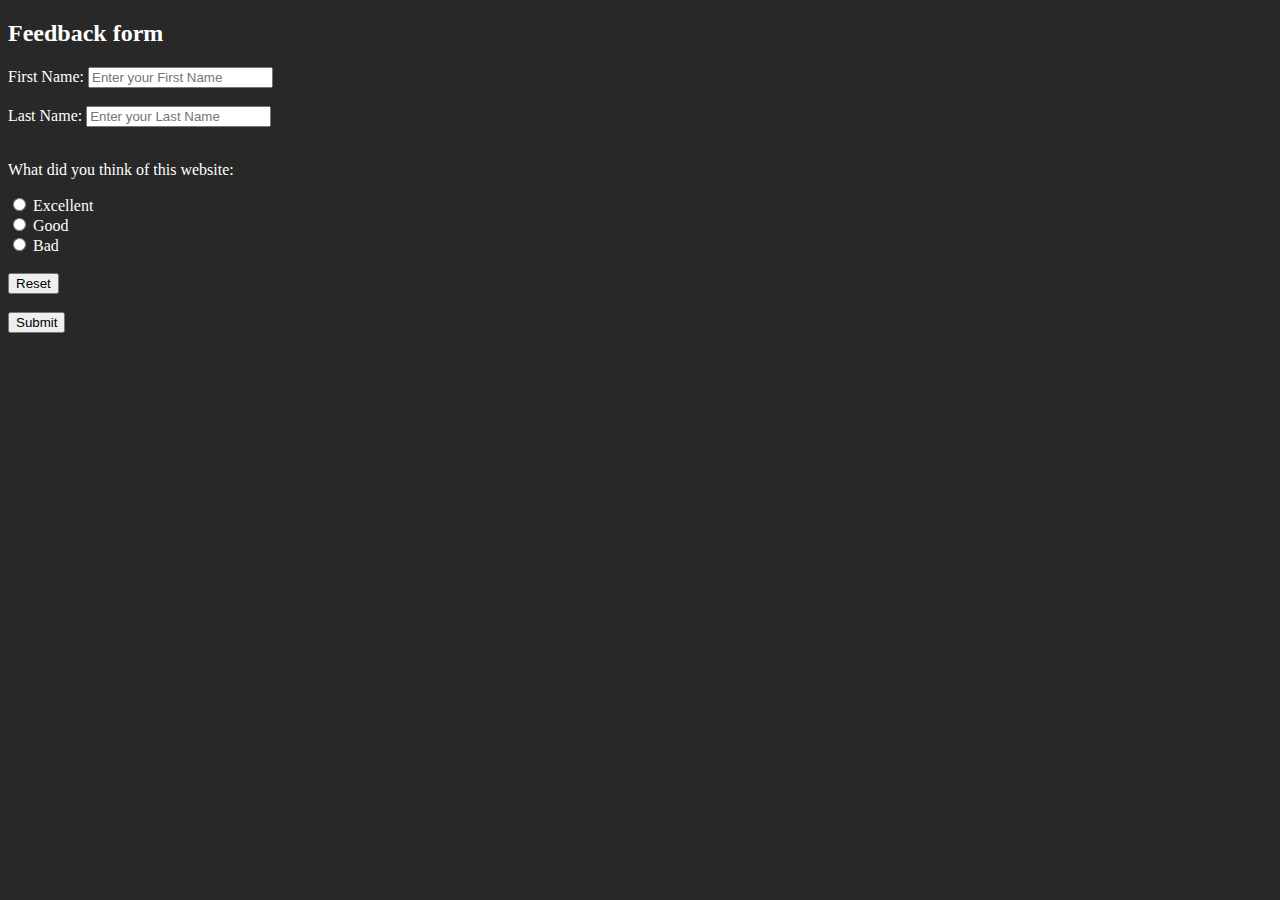
==== contact.html @ 99af75eb "Feedback form added" ====
<!DOCTYPE html>
<html lang="en">
<head>
    <meta charset="UTF-8">
    <meta name="viewport" content="width=device-width, initial-scale=1.0">
    <title>Sankar Raja</title>
    <link rel="stylesheet" href="./mystyle.css">
</head>
<body>
    <h2>Feedback form</h2>
    <form action="./submitted.html">
        <label for="fname">First Name: </label>
        <input type="text" id="fname" name="fname" placeholder="Enter your First Name"><br><br>
        <label for="lname">Last Name: </label>
        <input type="text" id="lname" name="lname" placeholder="Enter your Last Name"><br><br>
        <!--Review-->
        <p>What did you think of this website: </p>
        <input type="radio" id="excellent" name="review" value="excellent">
        <label for="excellent">Excellent</label><br>
        <input type="radio" id="good" name="review" value="good">
        <label for="good">Good</label><br>
        <input type="radio" id="bad" name="review" value="bad">
        <label for="bad">Bad</label><br><br>
        

        <input type="reset" value="Reset"><br><br> 
        <input type="submit" value="Submit">
    </form>
</body>
</html>
---- mystyle.css ----
h1 {
    color: rgb(88, 255, 88);
    text-align: left;
    text-shadow: 2,2,3;
}
table{
    width: 80%;
    margin-left: 10%;
    border: double;
}
thead, td ,th, tr{
    border:double;
}
body{
    color: white;
    background-color: rgb(40, 40, 40);
}
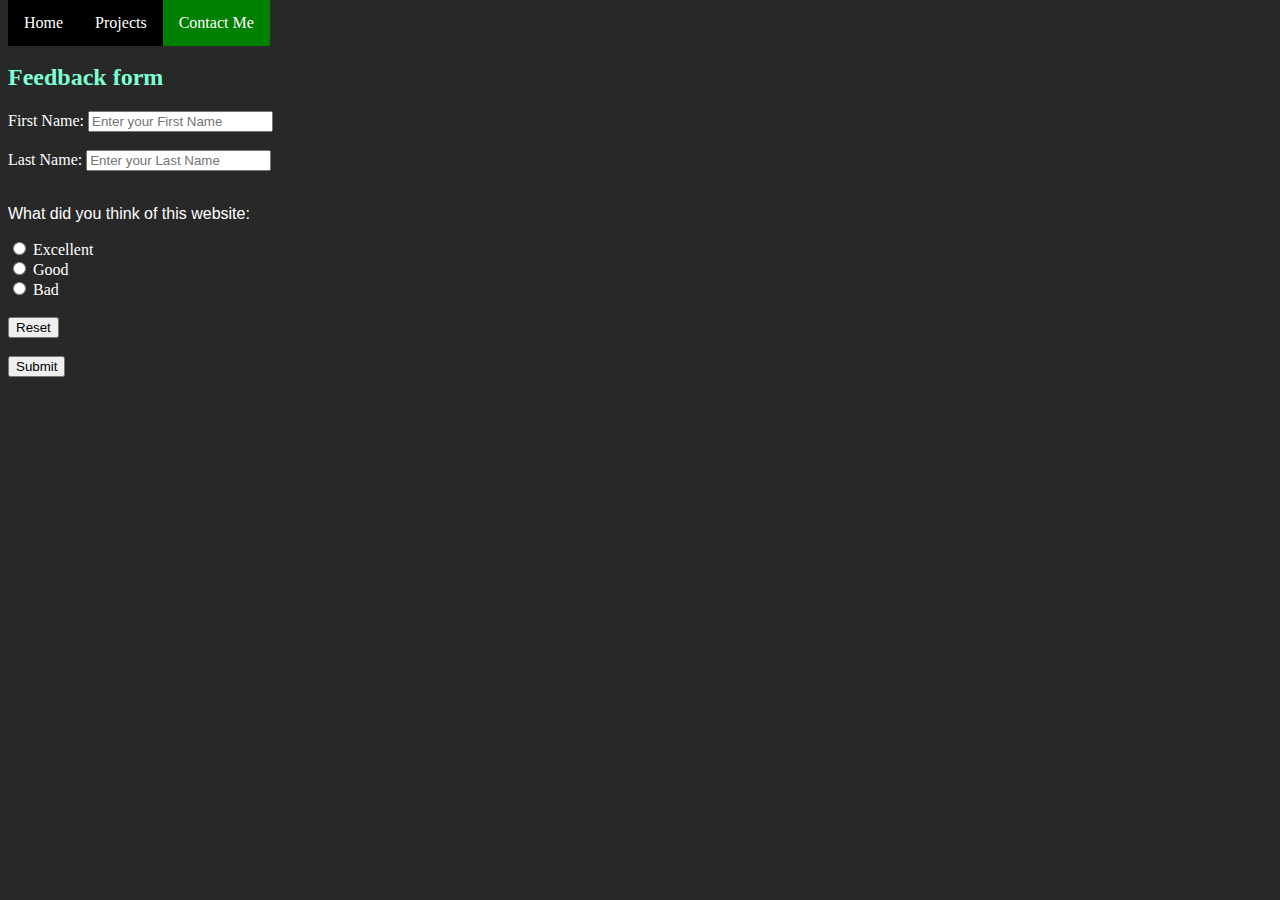
==== commit d289edc6: "Navigation bar added" ====
--- a/contact.html
+++ b/contact.html
@@ -7,6 +7,12 @@
     <link rel="stylesheet" href="./mystyle.css">
 </head>
 <body>
+    <ul class="navig">
+        <li class="nav"><a href="./index.html">Home</a></li>
+        <li class="nav"><a href="./projects.html">Projects</a></li>
+        <li class="nav"><a class="active" href="./contact.html">Contact Me</a></li>
+    </ul><br><br>
+
     <h2>Feedback form</h2>
     <form action="./submitted.html">
         <label for="fname">First Name: </label>
--- a/mystyle.css
+++ b/mystyle.css
@@ -3,6 +3,39 @@
     text-align: left;
     text-shadow: 2,2,3;
 }
+
+h2{
+    color:aquamarine;
+}
+ul.navig{
+    list-style-type: none;
+    margin: 0;
+    padding: 0;
+    overflow: hidden;
+    position: fixed;
+    width: 100%;
+    top:0%;
+}
+li.nav{
+    float: left;
+}
+li a{
+    display: block;
+    color: white;
+    text-align: center;
+    padding: 14px 16px;
+    text-decoration: none;
+    background-color: black;
+}
+
+li a:hover:not(.active){
+    background-color: green;
+}
+
+.active{
+    background-color: green;
+}
+
 table{
     width: 80%;
     margin-left: 10%;
@@ -15,3 +48,6 @@
     color: white;
     background-color: rgb(40, 40, 40);
 }
+p{
+    font-family:'Trebuchet MS', 'Lucida Sans Unicode', 'Lucida Grande', 'Lucida Sans', Arial, sans-serif;
+}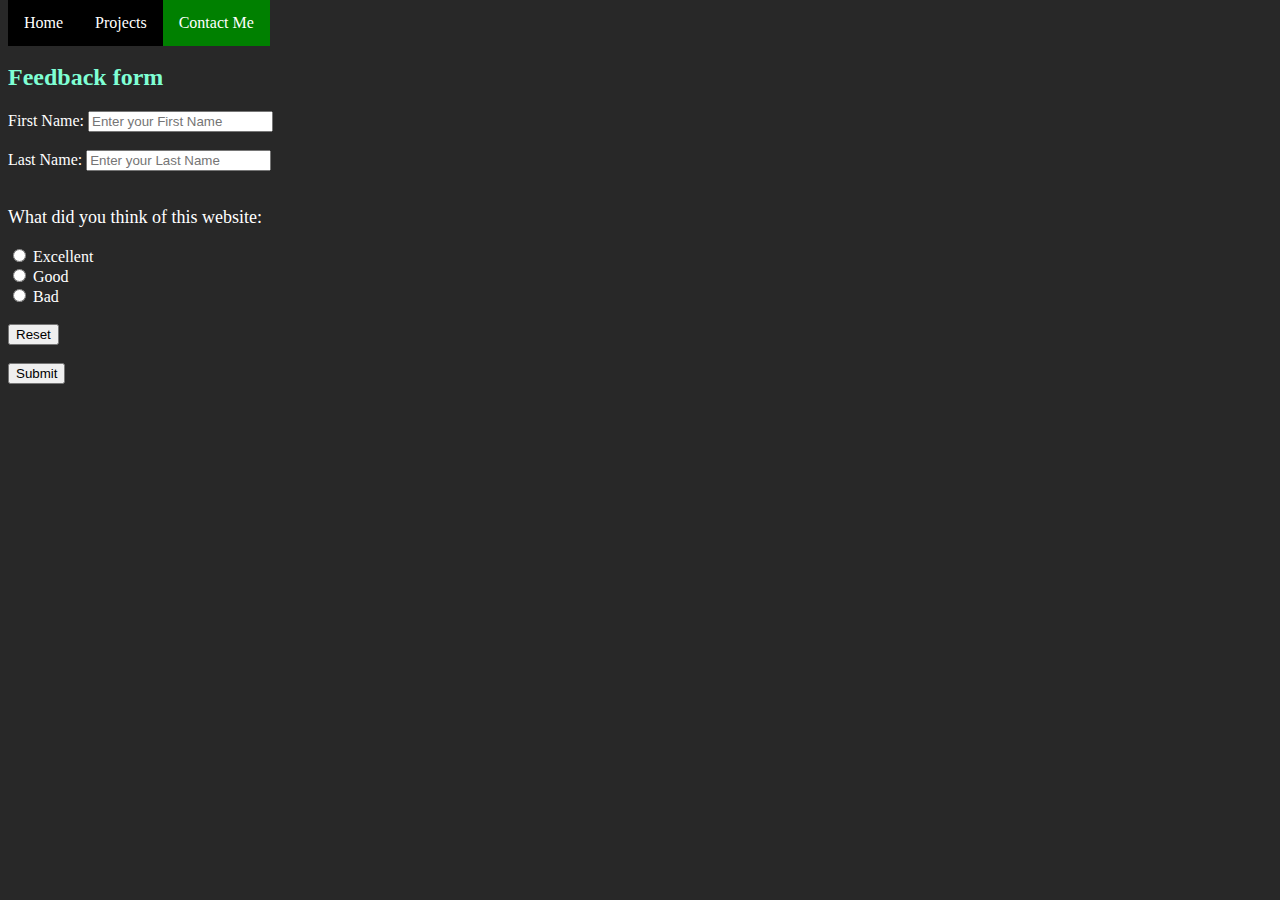
==== commit 39dc9c83: "Update" ====
--- a/contact.html
+++ b/contact.html
@@ -14,23 +14,25 @@
     </ul><br><br>
 
     <h2>Feedback form</h2>
-    <form action="./submitted.html">
-        <label for="fname">First Name: </label>
-        <input type="text" id="fname" name="fname" placeholder="Enter your First Name"><br><br>
-        <label for="lname">Last Name: </label>
-        <input type="text" id="lname" name="lname" placeholder="Enter your Last Name"><br><br>
-        <!--Review-->
-        <p>What did you think of this website: </p>
-        <input type="radio" id="excellent" name="review" value="excellent">
-        <label for="excellent">Excellent</label><br>
-        <input type="radio" id="good" name="review" value="good">
-        <label for="good">Good</label><br>
-        <input type="radio" id="bad" name="review" value="bad">
-        <label for="bad">Bad</label><br><br>
-        
+    <div>
+        <form action="./submitted.html">
+            <label for="fname">First Name: </label>
+            <input type="text" id="fname" name="fname" placeholder="Enter your First Name"><br><br>
+            <label for="lname">Last Name: </label>
+            <input type="text" id="lname" name="lname" placeholder="Enter your Last Name"><br><br>
+            <!--Review-->
+            <p>What did you think of this website: </p>
+            <input type="radio" id="excellent" name="review" value="excellent">
+            <label for="excellent">Excellent</label><br>
+            <input type="radio" id="good" name="review" value="good">
+            <label for="good">Good</label><br>
+            <input type="radio" id="bad" name="review" value="bad">
+            <label for="bad">Bad</label><br><br>
+            
 
-        <input type="reset" value="Reset"><br><br> 
-        <input type="submit" value="Submit">
-    </form>
+            <input type="reset" value="Reset"><br><br> 
+            <input type="submit" value="Submit">
+        </form>
+    </div>
 </body>
 </html>--- a/mystyle.css
+++ b/mystyle.css
@@ -47,7 +47,16 @@
 body{
     color: white;
     background-color: rgb(40, 40, 40);
+} 
+p.para{
+    font-family:'Trebuchet MS', 'Lucida Sans Unicode', 'Lucida Grande', 'Lucida Sans', Arial, sans-serif;
+    text-align: justify;
+    width: 90%;
+    margin-left:5%;
 }
 p{
-    font-family:'Trebuchet MS', 'Lucida Sans Unicode', 'Lucida Grande', 'Lucida Sans', Arial, sans-serif;
+    font-size: large;
+}
+ul{
+    margin-left: 7.5%;
 }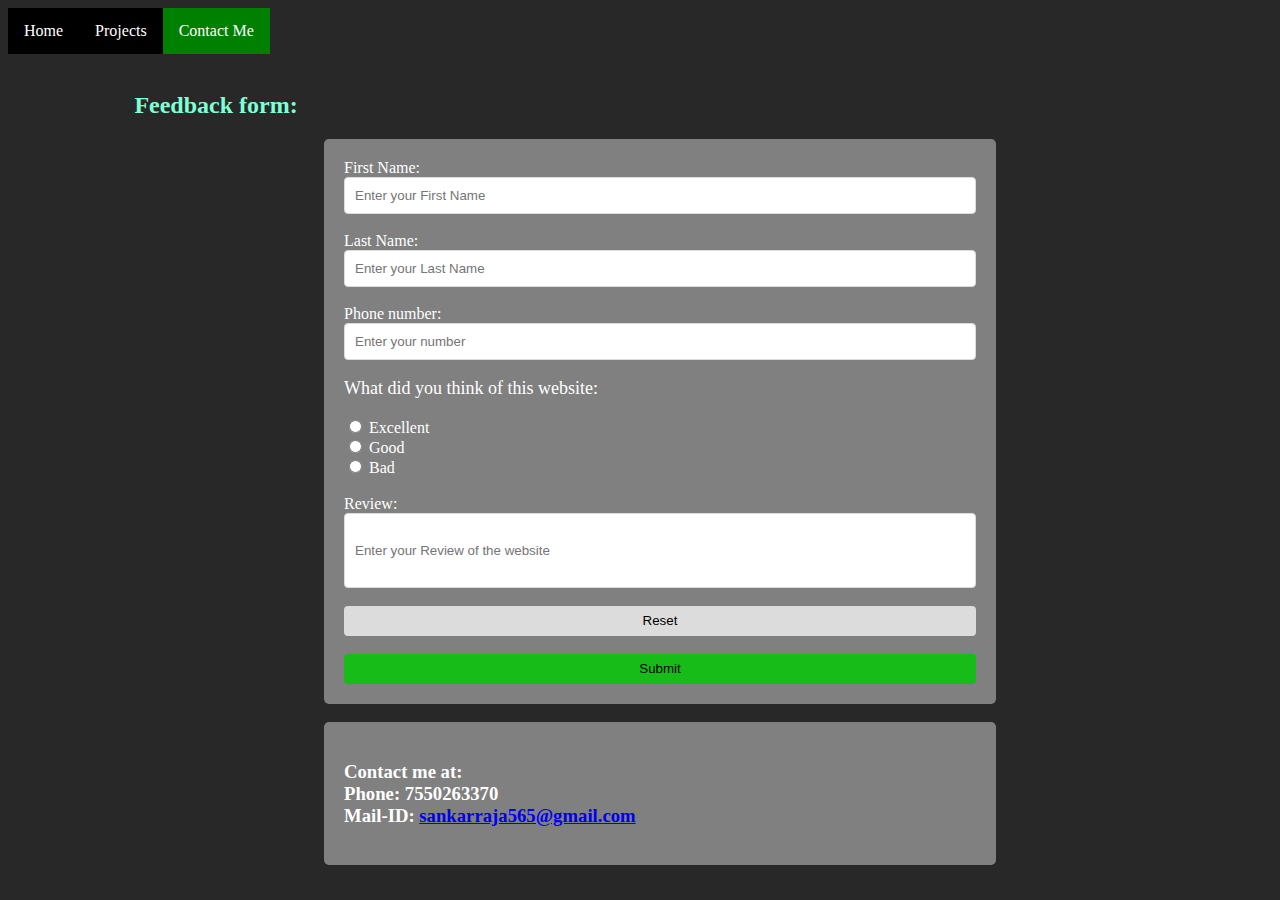
==== commit f653ef48: "Updated" ====
--- a/contact.html
+++ b/contact.html
@@ -11,15 +11,17 @@
         <li class="nav"><a href="./index.html">Home</a></li>
         <li class="nav"><a href="./projects.html">Projects</a></li>
         <li class="nav"><a class="active" href="./contact.html">Contact Me</a></li>
-    </ul><br><br>
+    </ul><br>
 
-    <h2>Feedback form</h2>
-    <div>
+    <h2 style="margin-left: 10%;">Feedback form: </h2>
+    <div class="feed">
         <form action="./submitted.html">
             <label for="fname">First Name: </label>
             <input type="text" id="fname" name="fname" placeholder="Enter your First Name"><br><br>
             <label for="lname">Last Name: </label>
             <input type="text" id="lname" name="lname" placeholder="Enter your Last Name"><br><br>
+            <label for="num">Phone number: </label>
+            <input type="number" id="num" name="num" placeholder="Enter your number"><br>
             <!--Review-->
             <p>What did you think of this website: </p>
             <input type="radio" id="excellent" name="review" value="excellent">
@@ -28,11 +30,20 @@
             <label for="good">Good</label><br>
             <input type="radio" id="bad" name="review" value="bad">
             <label for="bad">Bad</label><br><br>
+            <label for="review">Review: </label>
+            <input type="text" id="review" name="review" placeholder="Enter your Review of the website" maxlength="500" style="height: 75px;"><br> <br>
             
 
             <input type="reset" value="Reset"><br><br> 
             <input type="submit" value="Submit">
         </form>
+    </div><br>
+    <div class="feed">
+        <h3>
+            Contact me at:<br>
+            Phone: 7550263370<br>
+            Mail-ID: <a href="mailto: sankarraja565@gmail.com">sankarraja565@gmail.com</a>
+        </h3> 
     </div>
 </body>
 </html>--- a/mystyle.css
+++ b/mystyle.css
@@ -1,6 +1,11 @@
 h1 {
     color: rgb(88, 255, 88);
     text-align: left;
+    text-shadow: 2,2,3;
+}
+
+h1.center{
+    color: rgb(88, 255, 88);
     text-shadow: 2,2,3;
 }
 
@@ -12,7 +17,7 @@
     margin: 0;
     padding: 0;
     overflow: hidden;
-    position: fixed;
+    position: top;
     width: 100%;
     top:0%;
 }
@@ -53,10 +58,57 @@
     text-align: justify;
     width: 90%;
     margin-left:5%;
+    font-size: medium;
 }
 p{
     font-size: large;
 }
 ul{
     margin-left: 7.5%;
+}
+
+input[type=text], select{
+    width: 100%;
+    display: inline-block;
+    padding: 10px ;
+    border: 1px solid gainsboro;
+    border-radius: 4px;
+    box-sizing: border-box;
+}
+input[type=number], select{
+    width: 100%;
+    display: inline-block;
+    padding: 10px ;
+    border: 1px solid gainsboro;
+    border-radius: 4px;
+    box-sizing: border-box;
+}
+
+input[type=submit] {
+    width: 100%;
+    height: 30px;
+    display: inline-block;
+    border: black;
+    border-radius: 4px;
+    box-sizing: border-box;
+    background-color: rgb(24, 188, 24);
+    cursor: pointer;
+}
+input[type=reset] {
+    width: 100%;
+    height: 30px;
+    display: inline-block;
+    border: black;
+    border-radius: 4px;
+    box-sizing: border-box;
+    background-color: gainsboro;
+    cursor: pointer;
+}
+div.feed{
+    border-radius: 5px;
+    background-color: gray;
+    padding: 20px;
+    width: 50%;
+    margin-left: 25%;
+
 }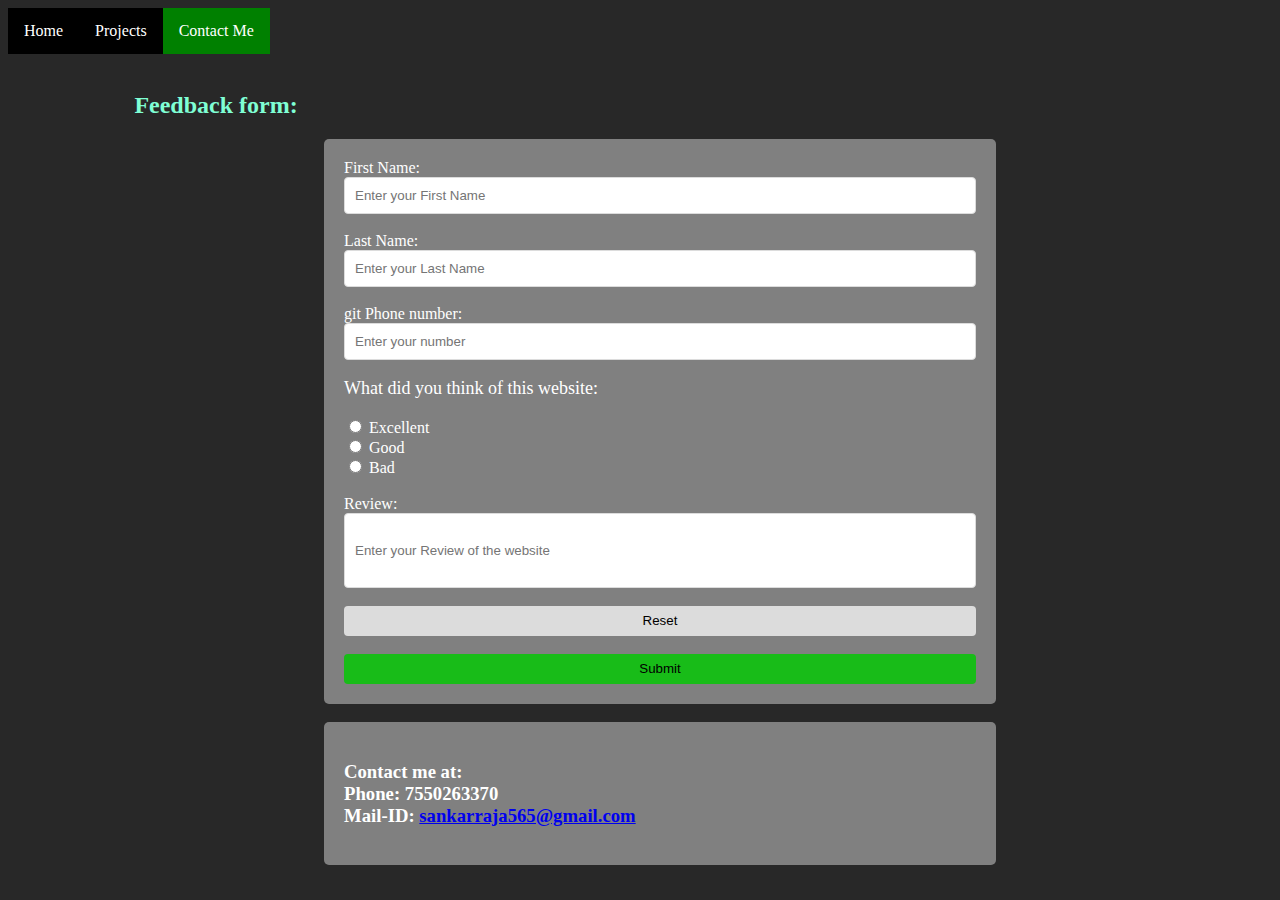
==== commit b01322ca: "Updated" ====
--- a/contact.html
+++ b/contact.html
@@ -19,7 +19,7 @@
             <label for="fname">First Name: </label>
             <input type="text" id="fname" name="fname" placeholder="Enter your First Name"><br><br>
             <label for="lname">Last Name: </label>
-            <input type="text" id="lname" name="lname" placeholder="Enter your Last Name"><br><br>
+            <input type="text" id="lname" name="lname" placeholder="Enter your Last Name"><br><br>git 
             <label for="num">Phone number: </label>
             <input type="number" id="num" name="num" placeholder="Enter your number"><br>
             <!--Review-->
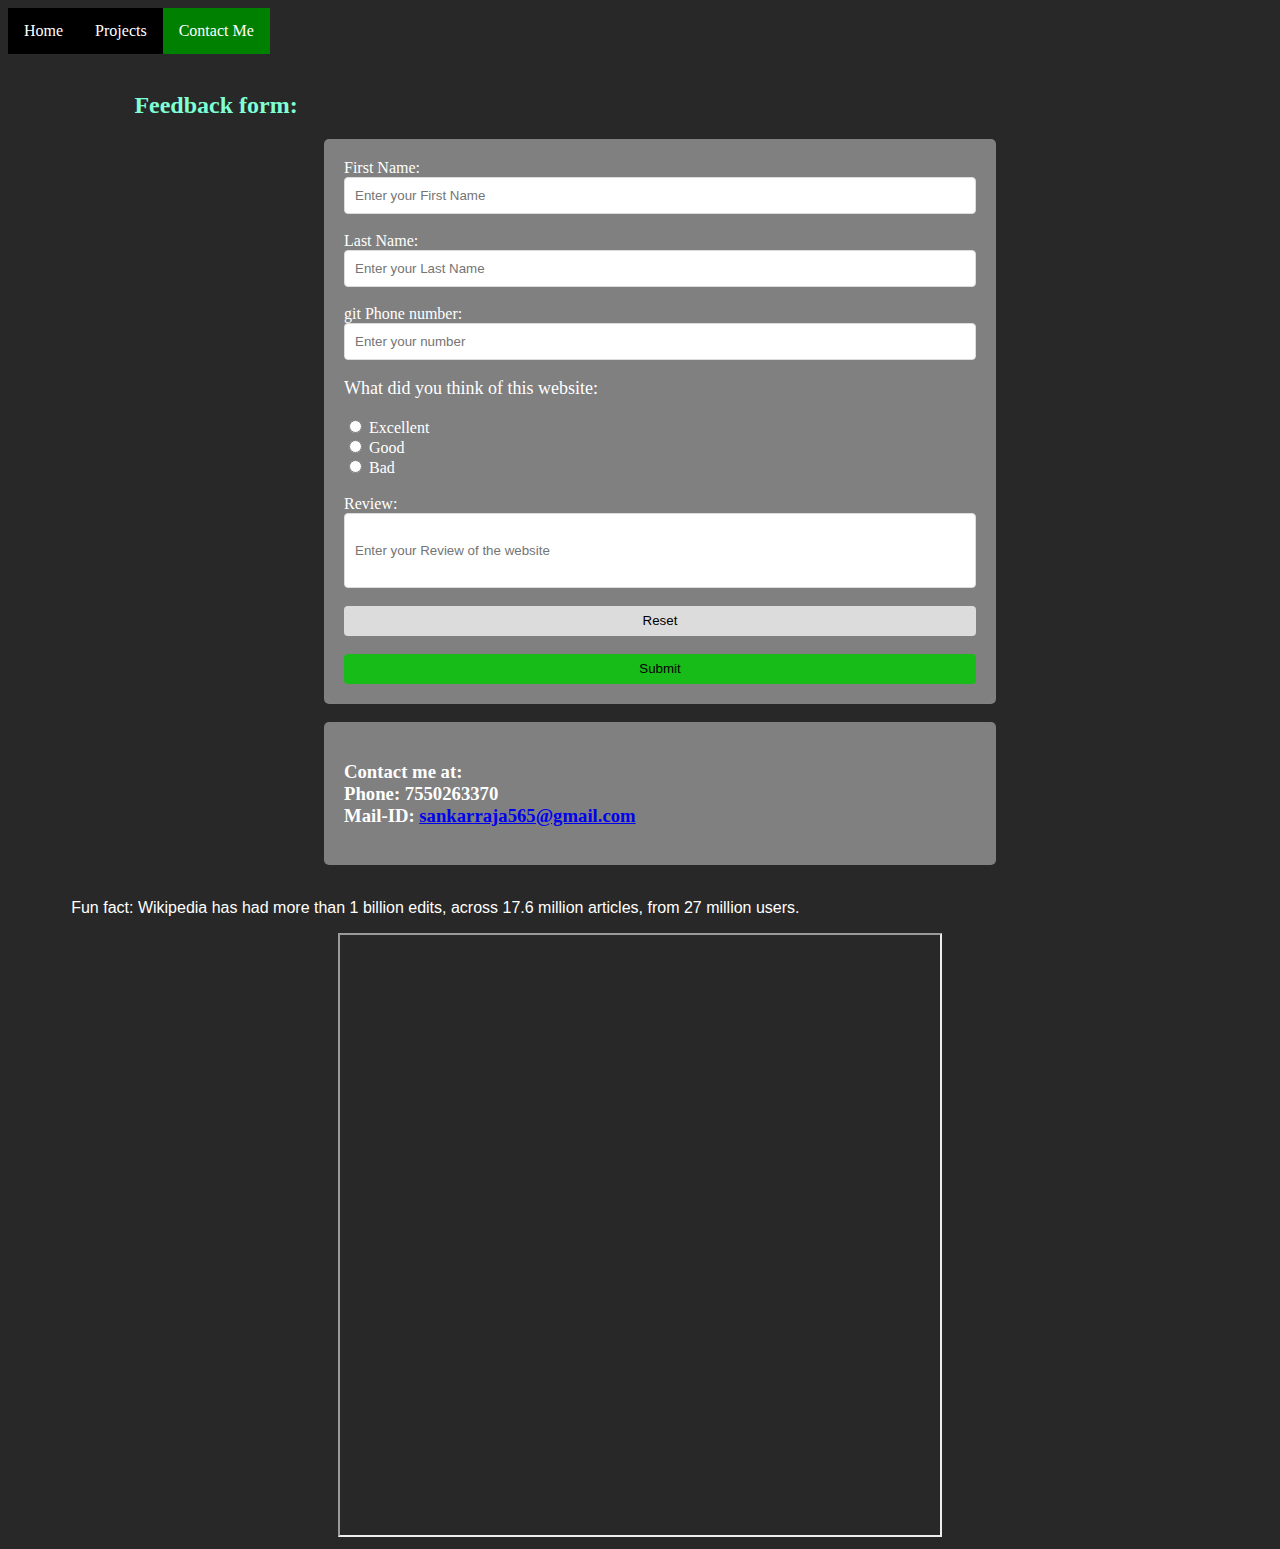
==== commit 548c11cd: "Updated" ====
--- a/contact.html
+++ b/contact.html
@@ -3,7 +3,7 @@
 <head>
     <meta charset="UTF-8">
     <meta name="viewport" content="width=device-width, initial-scale=1.0">
-    <title>Sankar Raja</title>
+    <title>Contact</title>
     <link rel="stylesheet" href="./mystyle.css">
 </head>
 <body>
@@ -45,5 +45,12 @@
             Mail-ID: <a href="mailto: sankarraja565@gmail.com">sankarraja565@gmail.com</a>
         </h3> 
     </div>
+    <br>
+    <p class="para">
+        Fun fact: Wikipedia has had more than 1 billion edits, across 17.6 million articles, from 27 million users.
+    </p>
+    <center>
+        <iframe src="https://www.wikipedia.org/" width="600" height="600" title="Wikipedia"></iframe>
+    </center>
 </body>
 </html>